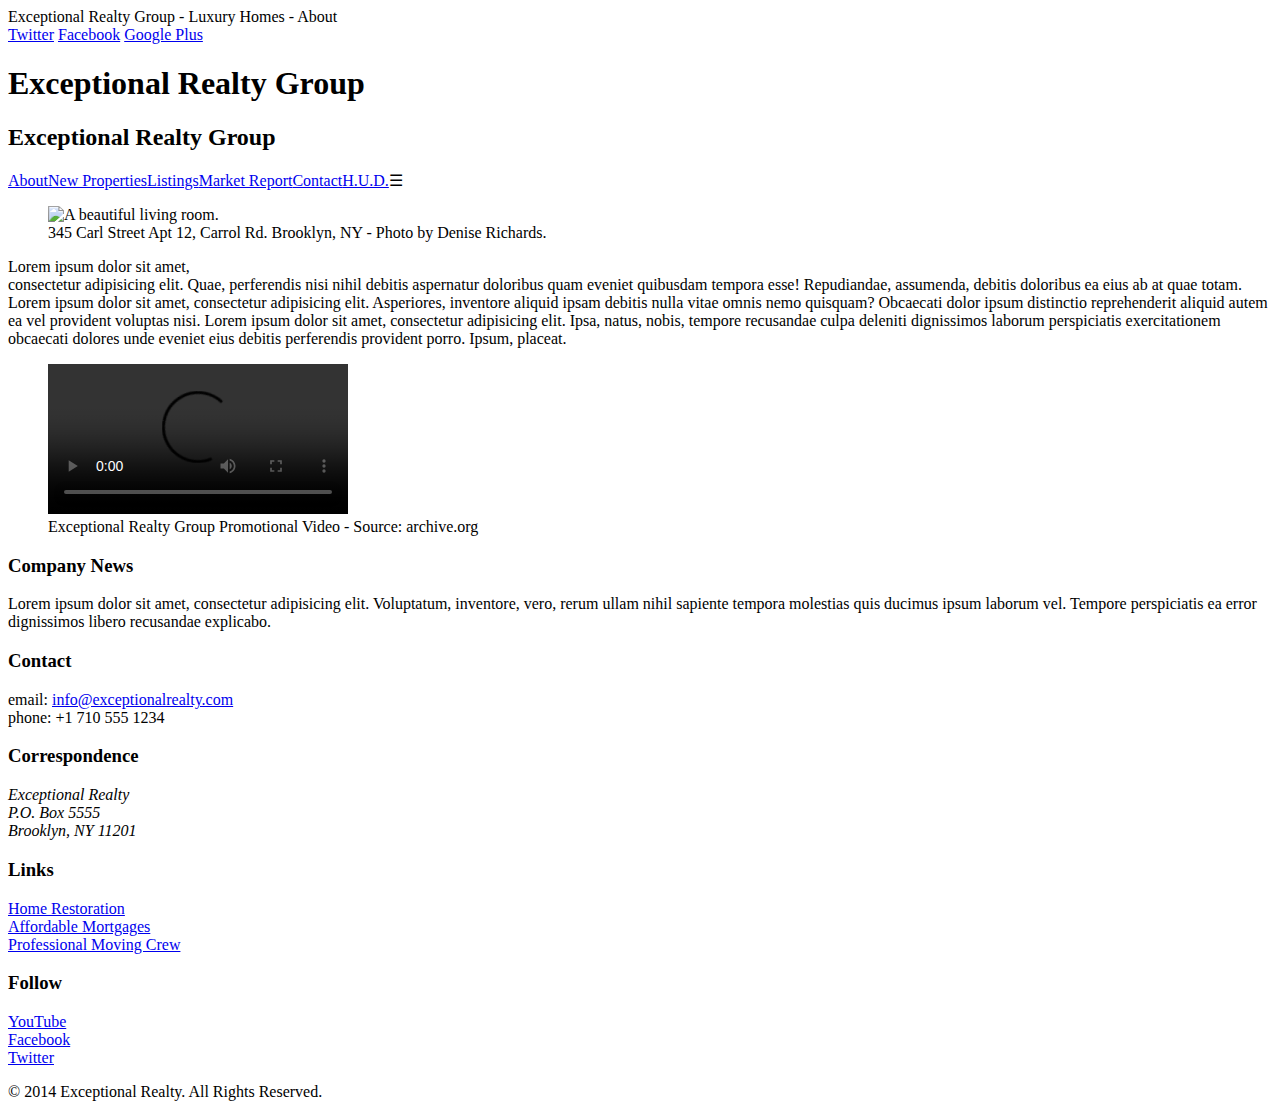
==== index.html @ e34a6bbf "Automatically backed up by Learn" ====
<!DOCTYPE html>
<html lang="en">
  <head>
    <meta charset="UTF-8">
  <meta name="vieport" content="width=device-width initial-scale=1.0" 
    <title>Exceptional Realty Group - Luxury Homes - About</title>
    <link rel="stylesheet" href="http://cdnjs.cloudflare.com/ajax/libs/normalize/3.0.0/normalize.min.css">
    <link rel="stylesheet" href="css/style.css">
    <link rel="stylesheet" type="text/css" href="css/responsive.css">
    <script src="http://cdnjs.cloudflare.com/ajax/libs/modernizr/2.7.1/modernizr.min.js"></script>
  </head>
  <body>
    <div id="social">
      <a class="twit" href="#" title="Twitter">Twitter</a>
      <a class="fbook" href="#" title="Facebook">Facebook</a>
      <a class="gplus" href="#" title="Google Plus">Google Plus</a>
    </div>
    
    <div class="white-wood">
      <header class="medium-fade shadow">
        <div class="wrapper">
          <div id="logo">
            <h1>Exceptional Realty Group</h1>
            <h2>Exceptional Realty Group</h2>
          </div>
        </div><!-- .wrapper -->
        <div id="navbar" class="light-fade">
          <div class="wrapper">
            <nav class="clearfix">
              <a class="selected" href="index.html">About</a><a href="new-properties.html">New Properties</a><a href="real-estate-listings.html">Listings</a><a href="market-report.html">Market Report</a><a href="contact.html">Contact</a><a href="http://hud.gov" target="_blank">H.U.D.</a><a class="menu-icon">&#9776;</a>
            </nav>
          </div><!-- .wrapper -->
        </div><!-- #navbar -->
      </header>

      <div class="wrapper clearfix">

        <section id="featured-property" class="col-3 first shadow">
          <figure>
            <img src="images/intro-pic.jpg" alt="A beautiful living room." title="Welcome to Exceptional Realty Group">
            <figcaption>345 Carl Street Apt 12, Carrol Rd. Brooklyn, NY - Photo by Denise Richards.</figcaption>
          </figure>

          <p>Lorem ipsum dolor sit amet,<br> consectetur adipisicing elit. Quae, perferendis nisi nihil debitis aspernatur doloribus quam eveniet quibusdam tempora esse! Repudiandae, assumenda, debitis doloribus ea eius ab at quae totam. Lorem ipsum dolor sit amet, consectetur adipisicing elit. Asperiores, inventore aliquid ipsam debitis nulla vitae omnis nemo quisquam? Obcaecati dolor ipsum distinctio reprehenderit aliquid autem ea vel provident voluptas nisi. Lorem ipsum dolor sit amet, consectetur adipisicing elit. Ipsa, natus, nobis, tempore recusandae culpa deleniti dignissimos laborum perspiciatis exercitationem obcaecati dolores unde eveniet eius debitis perferendis provident porro. Ipsum, placeat.</p>
        </section>

        <section id="promotional" class="col-2 first shadow">
          <figure>
            <video controls>
              <source src="videos/real-estate.mp4" type="video/mp4"> 
              <source src="videos/real-estate.ogv" type="video/ogg">
              Your browser does not support HTML5 video. <a href="http://browsehappy.com" target="_blank">Please upgrade your browser</a>.
            </video>
            <figcaption>Exceptional Realty Group Promotional Video - Source: archive.org</figcaption>
          </figure>
        </section>

        <section id="news" class="col-1 shadow">
          <h3>Company News</h3>
          <p>Lorem ipsum dolor sit amet, consectetur adipisicing elit. Voluptatum, inventore, vero, rerum ullam nihil sapiente tempora molestias quis ducimus ipsum laborum vel. Tempore perspiciatis ea error dignissimos libero recusandae explicabo.</p>
        </section>
        
      </div><!-- .wrapper -->
    </div><!-- .white-wood -->

    <section id="details" class="medium-fade">
      <div class="wrapper clearfix">
        <div class="col-1 first border-right">
          <h3>Contact</h3>
          <p>
            email: <a href="mailto:info@exceptionalrealty.com">info@exceptionalrealty.com</a><br>
            phone: +1 710 555 1234
          </p>
          <h3>Correspondence</h3>
          <address>
            Exceptional Realty<br>
            P.O. Box 5555<br>
            Brooklyn, NY 11201
          </address>
        </div>

        <div class="col-1 border-right">
          <h3>Links</h3>
          <p>
            <a href="#" target="_blank">Home Restoration</a><br>
            <a href="#" target="_blank">Affordable Mortgages</a><br>
            <a href="#" target="_blank">Professional Moving Crew</a>
          </p>
        </div>

        <div class="col-1">
          <h3>Follow</h3>
          <p>
            <a href="#" target="_blank">YouTube</a><br>
            <a href="#" target="_blank">Facebook</a><br>
            <a href="#" target="_blank">Twitter</a>
          </p>
        </div>
      </div><!-- .wrapper -->
    </section>

    <footer>
      &copy; 2014 Exceptional Realty. All Rights Reserved.
    </footer>

  </body>
</html>
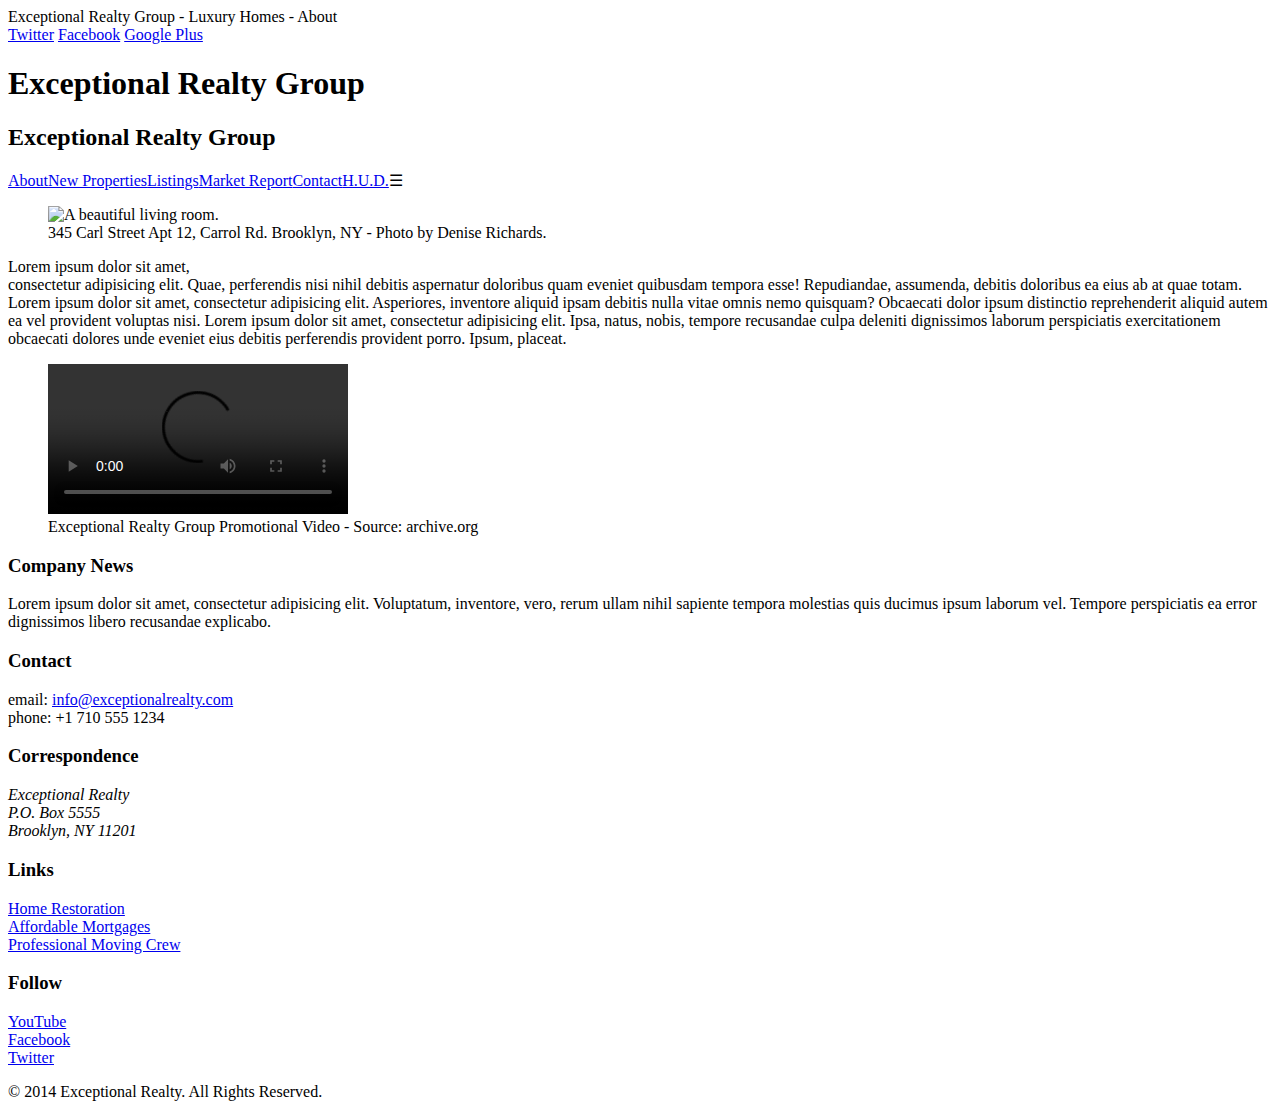
==== commit f3e6fa49: "Automatically backed up by Learn" ====
--- a/index.html
+++ b/index.html
@@ -2,7 +2,7 @@
 <html lang="en">
   <head>
     <meta charset="UTF-8">
-  <meta name="vieport" content="width=device-width initial-scale=1.0" 
+    <meta name="vieport" content="width=device-width initial-scale=1.0" 
     <title>Exceptional Realty Group - Luxury Homes - About</title>
     <link rel="stylesheet" href="http://cdnjs.cloudflare.com/ajax/libs/normalize/3.0.0/normalize.min.css">
     <link rel="stylesheet" href="css/style.css">
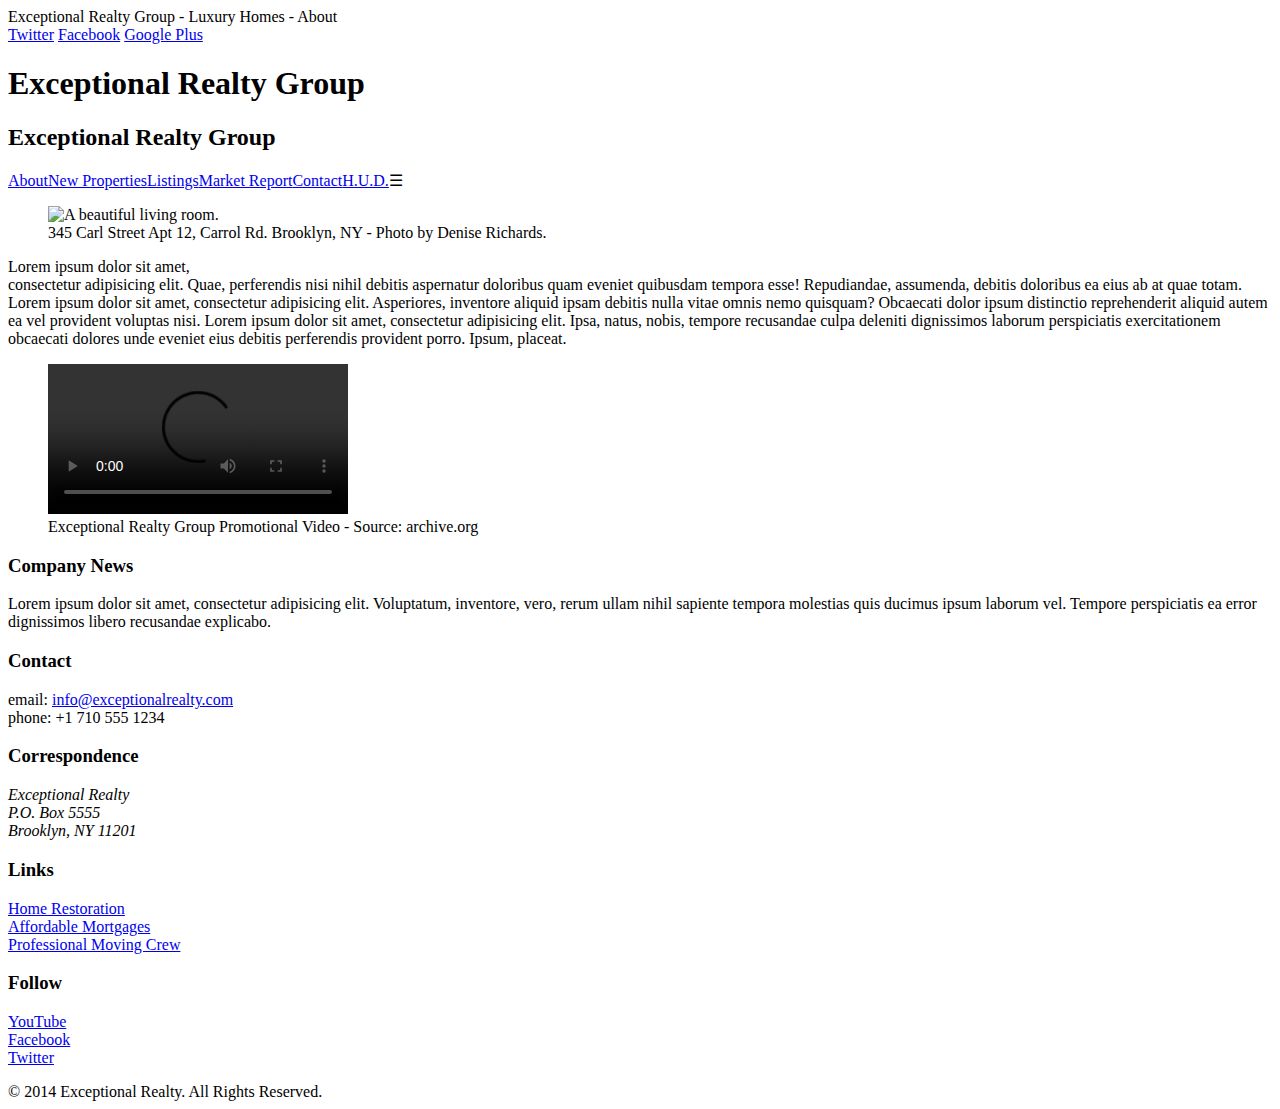
==== commit ffa7ce8b: "Automatically backed up by Learn" ====
--- a/index.html
+++ b/index.html
@@ -2,7 +2,7 @@
 <html lang="en">
   <head>
     <meta charset="UTF-8">
-    <meta name="vieport" content="width=device-width initial-scale=1.0" 
+    <meta name="vieport" content="width=device-width, initial-scale=1.0" 
     <title>Exceptional Realty Group - Luxury Homes - About</title>
     <link rel="stylesheet" href="http://cdnjs.cloudflare.com/ajax/libs/normalize/3.0.0/normalize.min.css">
     <link rel="stylesheet" href="css/style.css">
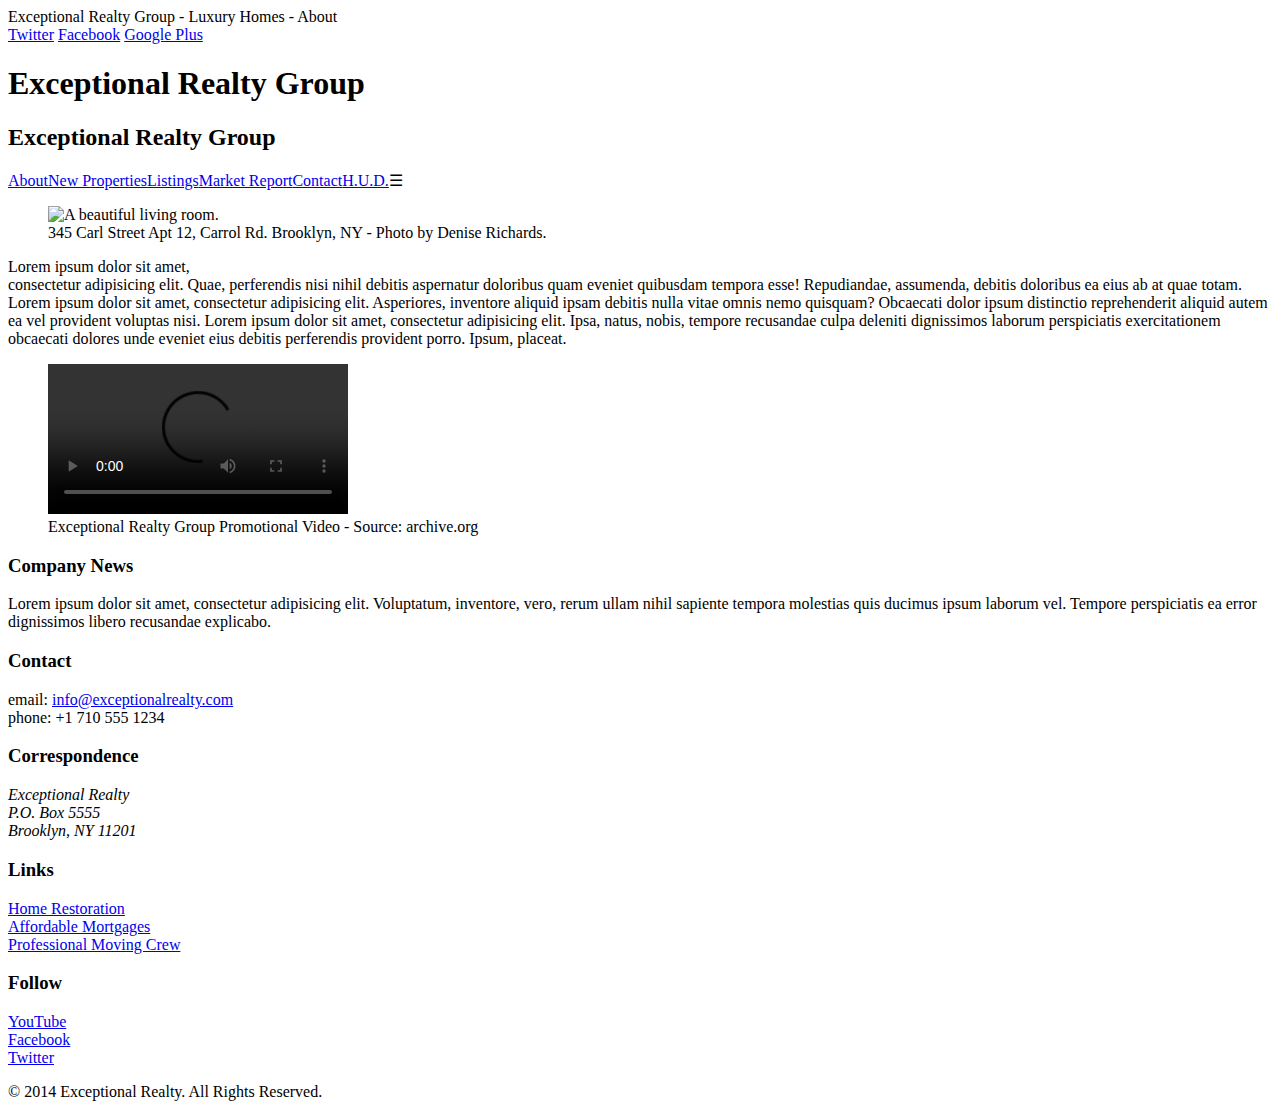
==== commit 4eb34063: "Automatically backed up by Learn" ====
--- a/index.html
+++ b/index.html
@@ -2,7 +2,7 @@
 <html lang="en">
   <head>
     <meta charset="UTF-8">
-    <meta name="vieport" content="width=device-width, initial-scale=1.0" 
+    <meta name="vieport" content="width=device-width, initial-scale=1.0, minimum-scale=1.0,maximum-scale=1.0" 
     <title>Exceptional Realty Group - Luxury Homes - About</title>
     <link rel="stylesheet" href="http://cdnjs.cloudflare.com/ajax/libs/normalize/3.0.0/normalize.min.css">
     <link rel="stylesheet" href="css/style.css">
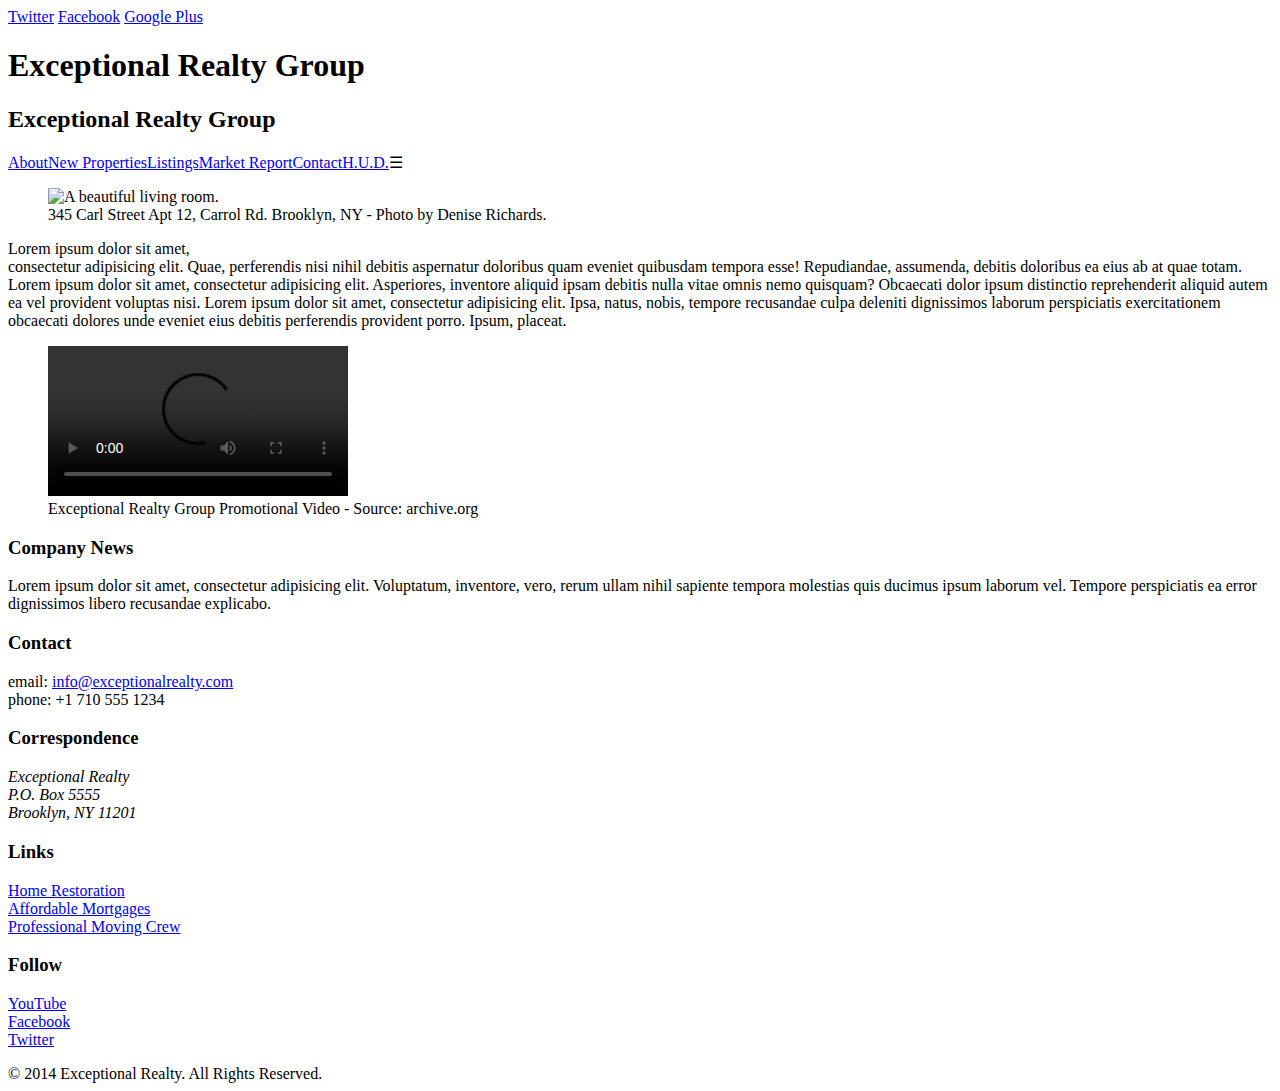
==== commit 157f574a: "Automatically backed up by Learn" ====
--- a/index.html
+++ b/index.html
@@ -2,7 +2,7 @@
 <html lang="en">
   <head>
     <meta charset="UTF-8">
-    <meta name="vieport" content="width=device-width, initial-scale=1.0, minimum-scale=1.0,maximum-scale=1.0" 
+    <meta name="vieport" content="width=device-width, initial-scale=1.0, minimum-scale=1.0,maximum-scale=1.0"> 
     <title>Exceptional Realty Group - Luxury Homes - About</title>
     <link rel="stylesheet" href="http://cdnjs.cloudflare.com/ajax/libs/normalize/3.0.0/normalize.min.css">
     <link rel="stylesheet" href="css/style.css">
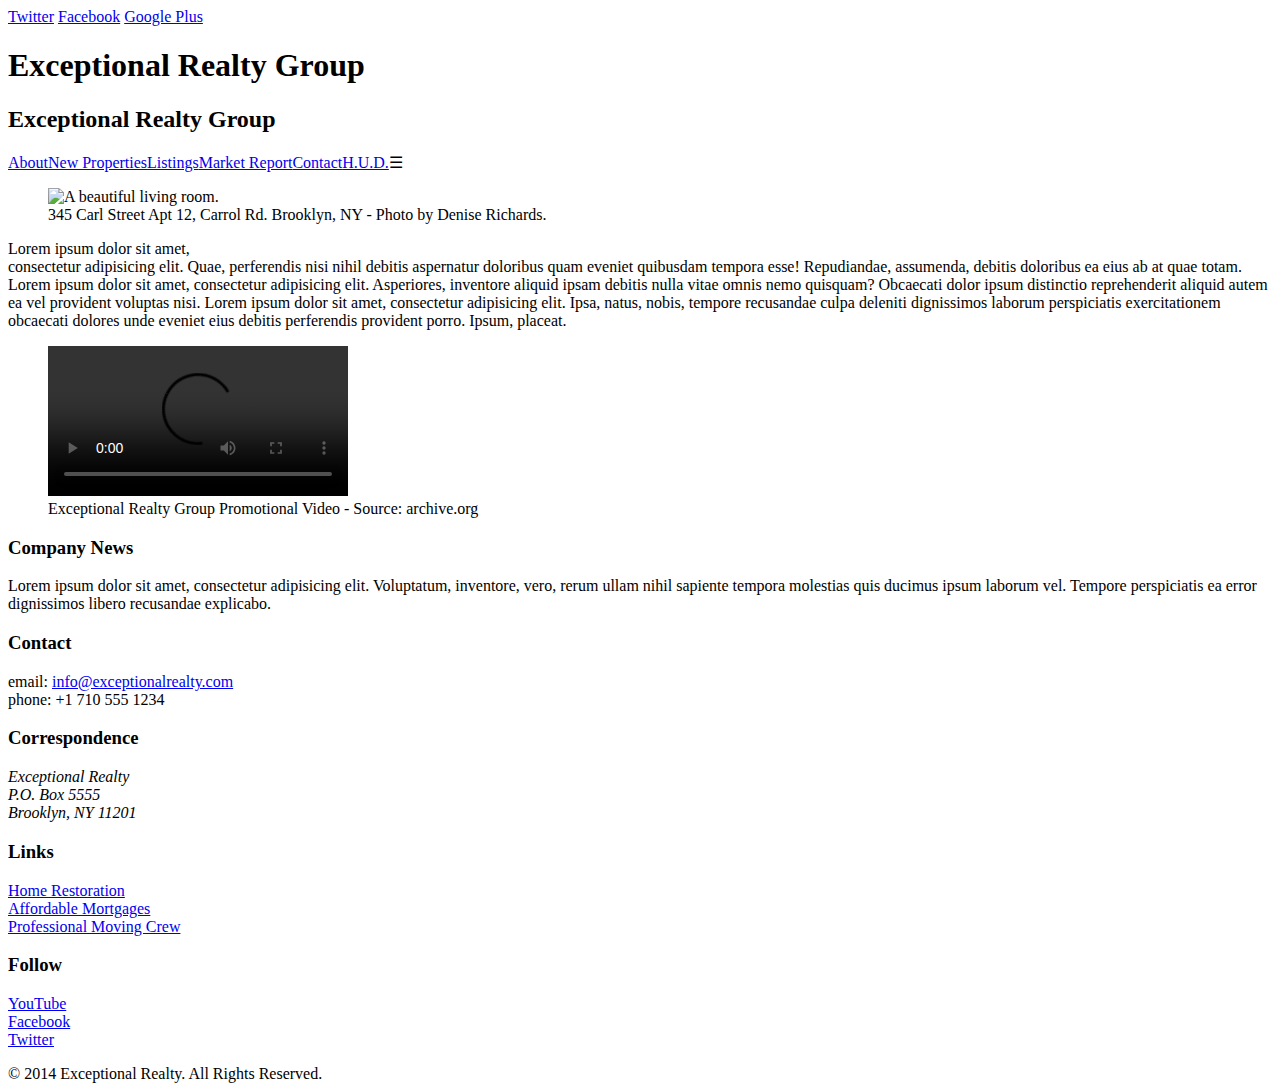
==== commit a7d1475b: "Automatically backed up by Learn" ====
--- a/index.html
+++ b/index.html
@@ -7,6 +7,7 @@
     <link rel="stylesheet" href="http://cdnjs.cloudflare.com/ajax/libs/normalize/3.0.0/normalize.min.css">
     <link rel="stylesheet" href="css/style.css">
     <link rel="stylesheet" type="text/css" href="css/responsive.css">
+    <link rel="styleseet" type=
     <script src="http://cdnjs.cloudflare.com/ajax/libs/modernizr/2.7.1/modernizr.min.js"></script>
   </head>
   <body>
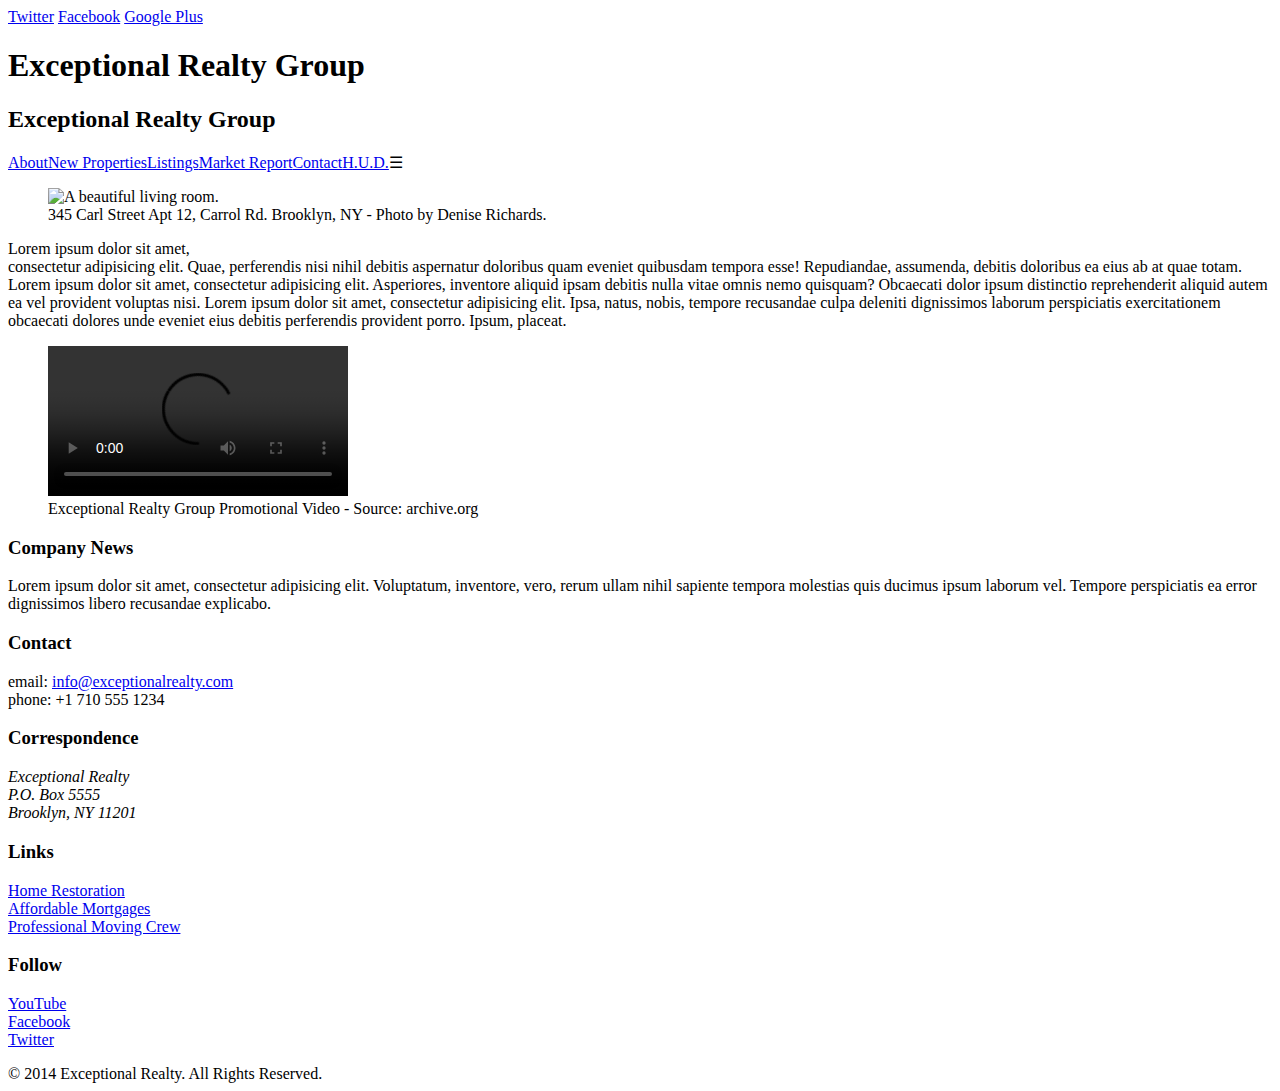
==== commit c73c4ceb: "Automatically backed up by Learn" ====
--- a/index.html
+++ b/index.html
@@ -7,7 +7,6 @@
     <link rel="stylesheet" href="http://cdnjs.cloudflare.com/ajax/libs/normalize/3.0.0/normalize.min.css">
     <link rel="stylesheet" href="css/style.css">
     <link rel="stylesheet" type="text/css" href="css/responsive.css">
-    <link rel="styleseet" type=
     <script src="http://cdnjs.cloudflare.com/ajax/libs/modernizr/2.7.1/modernizr.min.js"></script>
   </head>
   <body>
